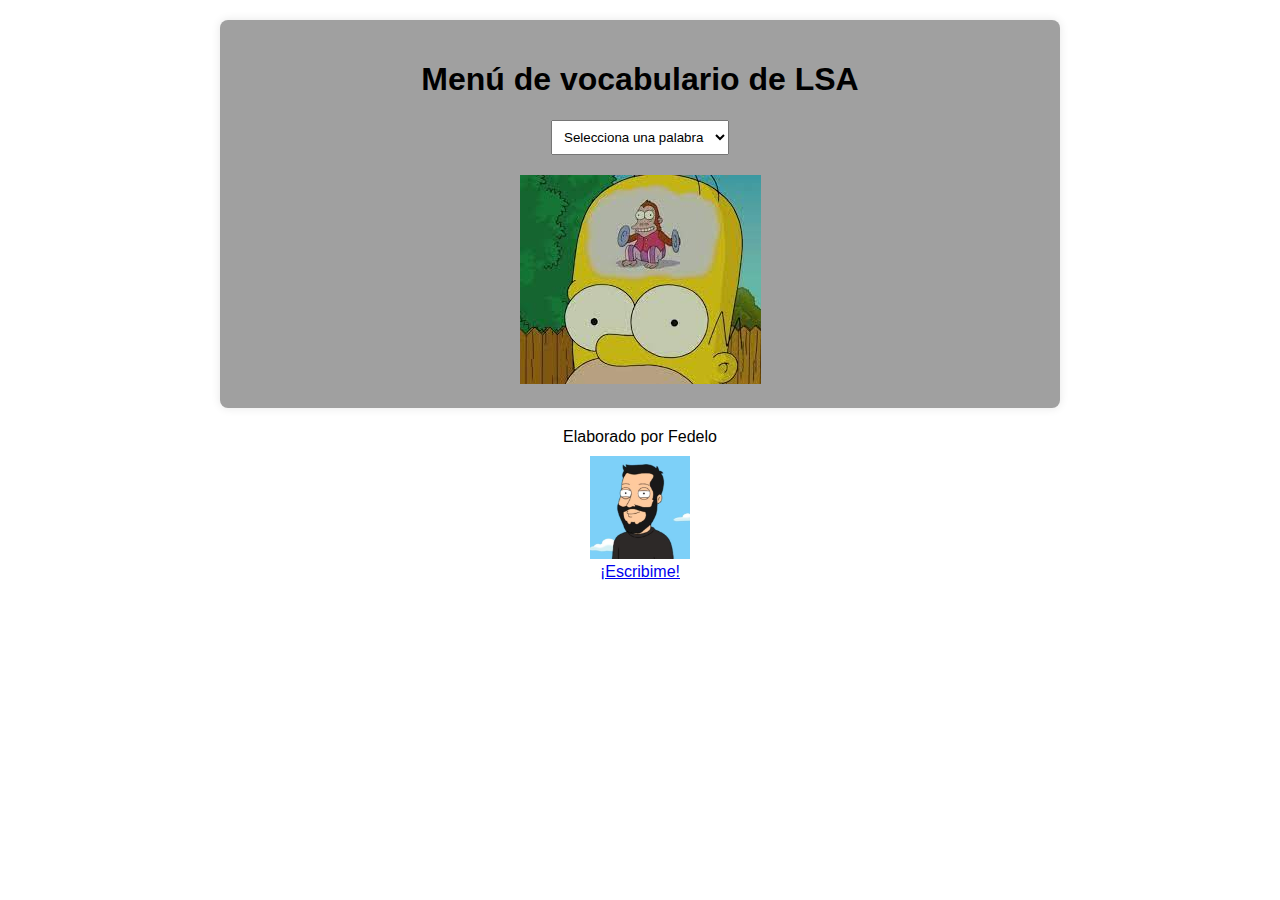
==== index.html @ 1b4e08d3 "Add files via upload" ====
<!DOCTYPE html>
<html lang="es">
<head>
    <meta charset="UTF-8">
    <title>Vocabulario LSA Fedelo</title>
    <link rel="stylesheet" href="estilovn.css">
    <meta name= "author" content="Fedelo">
    <meta charset="utf-8">
    <link rel="icon" href="fyou.ico">
    <meta name="viewport" content="width=device-width, initial-scale=1.0">
    <title>Menú Desplegable con Imágenes</title>
    <style>
        body {
            font-family: Arial, sans-serif;
            margin: 0;
            padding: 0;
            }
        .container {
            max-width: 800px;
            margin: 20px auto;
            padding: 20px;
            background-color: rgb(160, 160, 160);
            border-radius: 8px;
            box-shadow: 0 0 10px rgba(0, 0, 0, 0.1);
            text-align: center;
        }
        select {
            padding: 8px;
            margin-bottom: 10px;
        }
        img {
            max-width: 100%;
            height: auto;
            margin-top: 10px;
        }
    </style>
</head>
<body>
    <div class="container" id="container">
        <h1>Menú de vocabulario de LSA</h1>
        <select id="menu">
            <option value="homero1.jpg">Selecciona una palabra</option>
            <option value="1.jpg">1</option>
            <option value="2.jpg">2</option>
            <option value="3.jpg">3</option>
            <option value="4.jpg">4</option>
            <option value="5.jpg">5</option>
            <option value="6.jpg">6</option>
            <option value="7.jpg">7</option>
            <option value="8.jpg">8</option>
            <option value="adulto.jpg">Adulto</option>
            <option value="bebe.jpg">Bebé</option>
            <option value="abuelo.jpg">Abuelo</option>
            <option value="familia.jpg">Familia</option>
            <option value="hermano.jpg">Hermano</option>
            <option value="hijo.jpg">Hijo</option>
            <option value="hombre.jpg">Hombre</option>
            <option value="mama.jpg">Mamá</option>
            <option value="mellizo.jpg">Mellizo</option>
            <option value="mujer.jpg">Mujer</option>
            <option value="nieto.jpg">Nieto</option>
            <option value="tio.jpg">Tio</option>
            <option value="sobrino.jpg">Sobrino</option>
            <option value="primo.jpg">Primo</option>
            <option value="novio.jpg">Novio</option>
            <option value="compañero.jpg">Compañero</option>
            <option value="amigo.jpg">Amigo</option>
            <option value="vivir.jpg">Vivir</option>
            <option value="cuñado.jpg">Cuñado</option>
        </select>
        <div id="imagen-container">
            <img id="imagen" src="señas/homero1.jpg" alt="">
        </div>
    </div>

    <script>
        document.getElementById('menu').addEventListener('change', function() {
            var selectedOption = this.value;
            var imagen = document.getElementById('imagen');
            if (selectedOption) {
                imagen.src = 'señas/' + selectedOption; // Cambia 'carpeta_imagenes' al nombre de tu carpeta de imágenes
            } else {
                imagen.src = '';
            }
        });
    </script>
</body>
<center><footer>Elaborado por Fedelo<br>
    <img id="contacto" src="fedeloface.jpg" width="100px"><br>
    <a href="mailto:fedeloard@gmail.com"> ¡Escribime!</a>
</footer> 
</html>
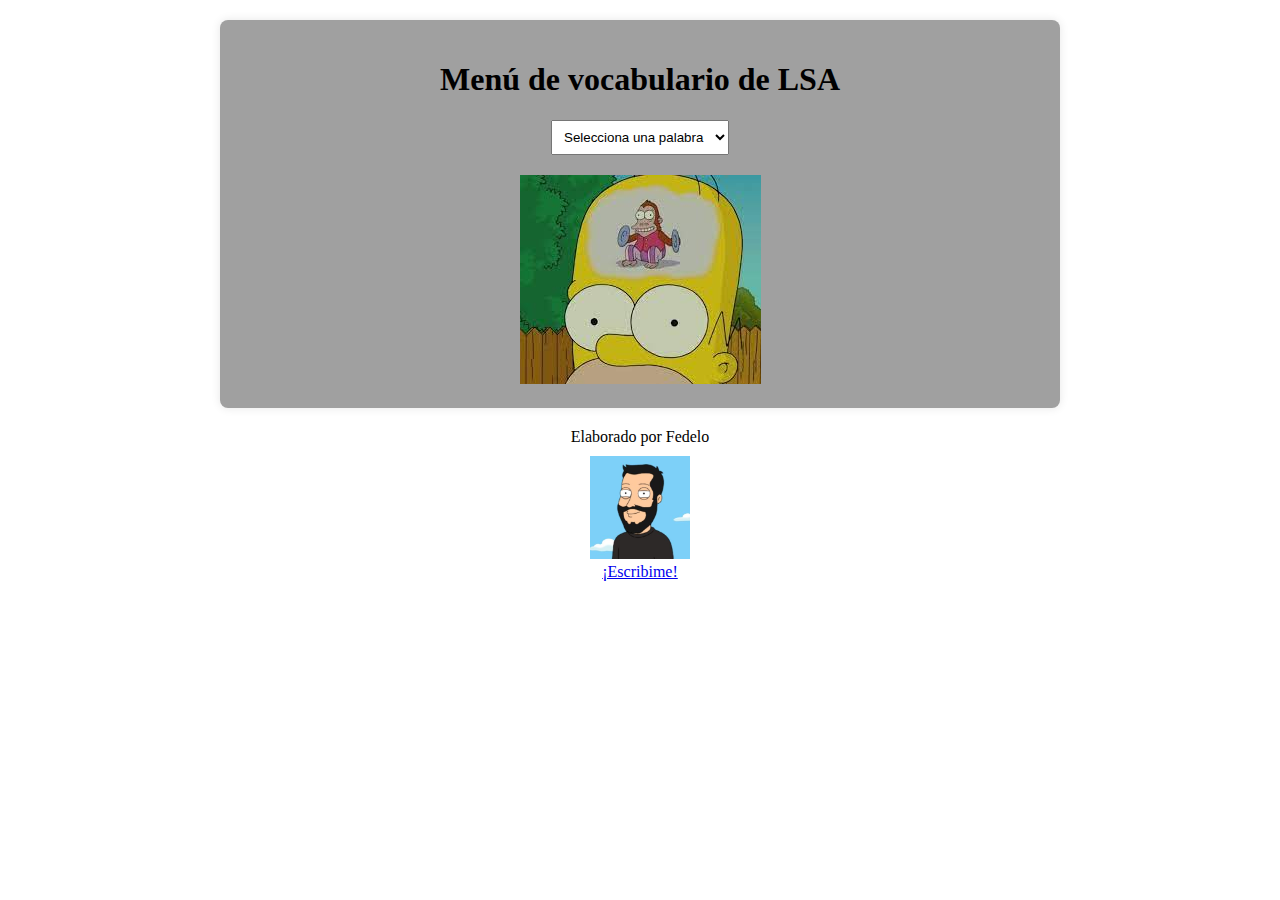
==== commit a40830dd: "Update index.html" ====
--- a/index.html
+++ b/index.html
@@ -10,11 +10,6 @@
     <meta name="viewport" content="width=device-width, initial-scale=1.0">
     <title>Menú Desplegable con Imágenes</title>
     <style>
-        body {
-            font-family: Arial, sans-serif;
-            margin: 0;
-            padding: 0;
-            }
         .container {
             max-width: 800px;
             margin: 20px auto;
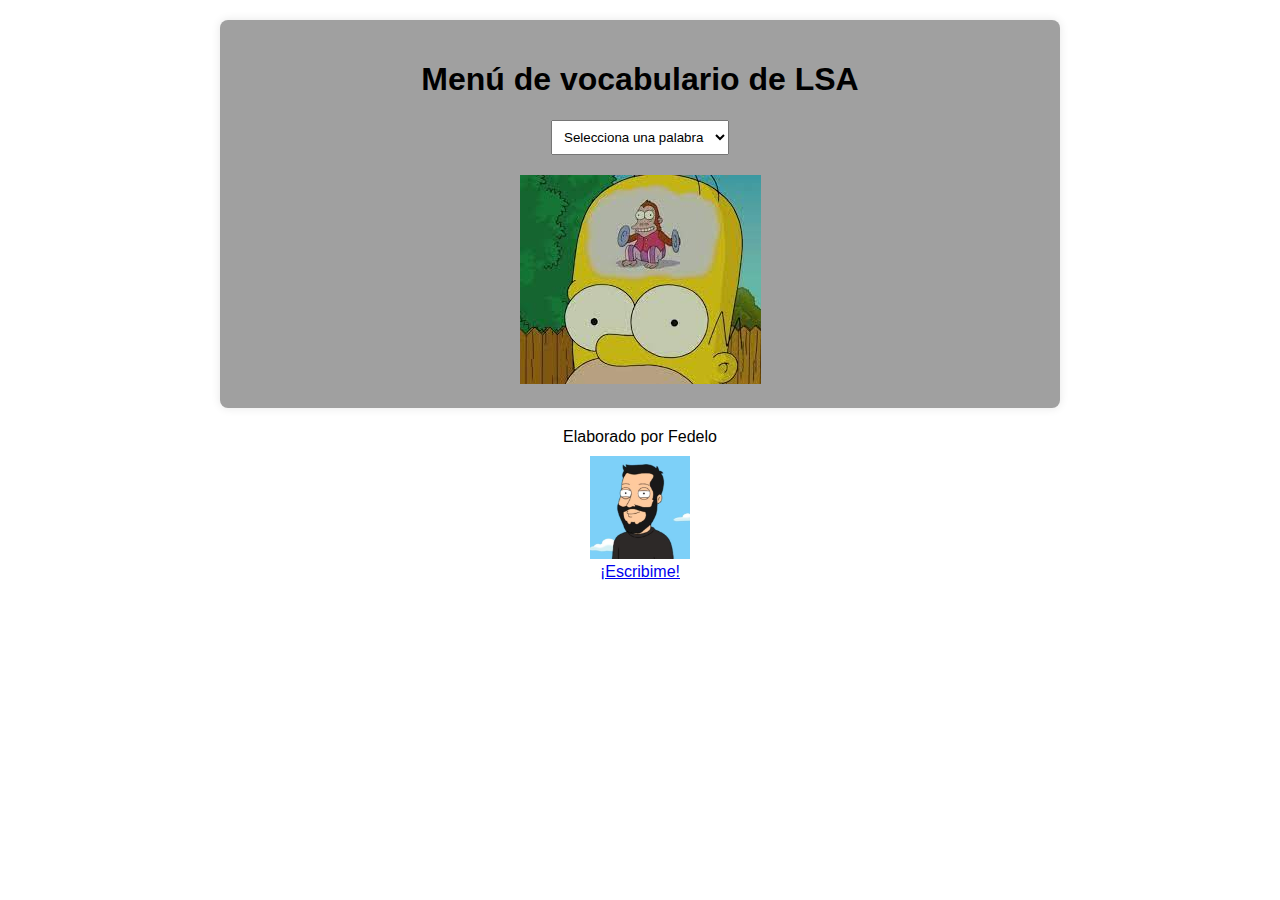
==== commit 73253368: "Add files via upload" ====
--- a/index.html
+++ b/index.html
@@ -10,6 +10,11 @@
     <meta name="viewport" content="width=device-width, initial-scale=1.0">
     <title>Menú Desplegable con Imágenes</title>
     <style>
+        body {
+            font-family: Arial, sans-serif;
+            margin: 0;
+            padding: 0;
+            }
         .container {
             max-width: 800px;
             margin: 20px auto;
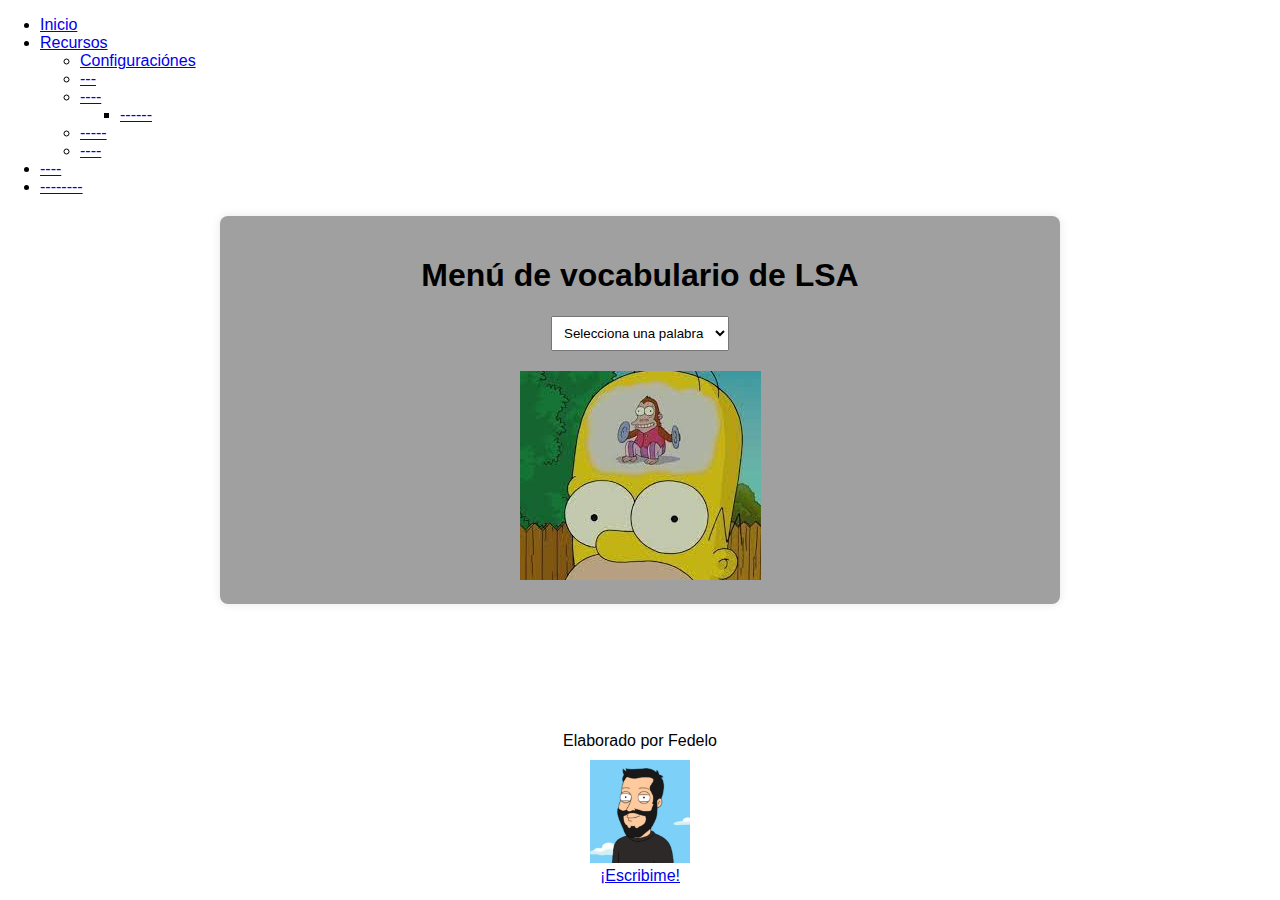
==== commit 5a6eff34: "Add files via upload" ====
--- a/index.html
+++ b/index.html
@@ -36,6 +36,26 @@
     </style>
 </head>
 <body>
+    <nav>
+        <ul>
+          <li><a href="index.html">Inicio</a></li>
+          <li>
+              <a href="#">Recursos</a>
+              <ul>
+                  <li><a href="config.html">Configuraciónes</a></li>
+                  <li><a href="colores.html">---</a></li>
+                  <li><a href="verbos.html">----</a></li>
+                    <ul>
+                      <li><a href="#">------</a></li>
+                    </ul>
+                  <li><a href="nature.html">-----</a></li>
+                  <li><a href="educ.html">----</a></li>
+              </ul>
+          </li>
+          <li><a href="index.html/#config">----</a></li>
+          <li><a href="#contacto">--------</a></li>
+        </ul>
+      </nav>
     <div class="container" id="container">
         <h1>Menú de vocabulario de LSA</h1>
         <select id="menu">
@@ -48,6 +68,14 @@
             <option value="6.jpg">6</option>
             <option value="7.jpg">7</option>
             <option value="8.jpg">8</option>
+            <option value="9.jpg">9</option>
+            <option value="10.jpg">10</option>
+            <option value="11.jpg">11</option>
+            <option value="12.jpg">12</option>
+            <option value="13.jpg">13</option>
+            <option value="14.jpg">14</option>
+            <option value="15.jpg">15</option>
+            <option value="16.jpg">16</option>
             <option value="adulto.jpg">Adulto</option>
             <option value="bebe.jpg">Bebé</option>
             <option value="abuelo.jpg">Abuelo</option>
@@ -67,6 +95,47 @@
             <option value="amigo.jpg">Amigo</option>
             <option value="vivir.jpg">Vivir</option>
             <option value="cuñado.jpg">Cuñado</option>
+            <option value="soltero.jpg">Soltero</option>
+            <option value="casarse.jpg">Casarse</option>
+            <option value="separarse.jpg">Separarse</option>
+            <option value="divorciarse.jpg">Divorciarse</option>
+            <option value="nombre.jpg">Nombre</option>
+            <option value="apellido.jpg">Apellido</option>
+            <option value="sordo.jpg">Sordo</option>
+            <option value="señapersonal.jpg">Seña personal</option>
+            <option value="hablarlsa.jpg">Hablar en LSA</option>
+            <option value="aplauso.jpg">Aplauso</option>
+            <option value="escuchar.jpg">Escuchar</option>
+            <option value="oyente.jpg">Oyente</option>
+            <option value="habertener.jpg">Haber</option>
+            <option value="habertener.jpg">Tener</option>
+            <option value="nohabernotener.jpg">No haber</option>
+            <option value="nohabernotener.jpg">No tener</option>
+            <option value="17.jpg">17</option>
+            <option value="18.jpg">18</option>
+            <option value="19.jpg">19</option>
+            <option value="20.jpg">20</option>
+            <option value="30.jpg">30</option>
+            <option value="40.jpg">40</option>
+            <option value="50.jpg">50</option>
+            <option value="60.jpg">60</option>
+            <option value="70.jpg">70</option>
+            <option value="80.jpg">80</option>
+            <option value="90.jpg">90</option>
+            <option value="100.jpg">100</option>
+            <option value="1000.jpg">Mil</option>
+            <option value="millon.jpg">Millón</option>
+            <option value="yo.jpg">Yo</option>
+            <option value="vos.jpg">Vos</option>
+            <option value="quien.jpg">Quién</option>
+            <option value="el.jpg">El-Ella</option>
+            <option value=".jpg">*****</option>
+            <option value="nosotros.jpg">nosotros</option>
+            <option value="ustedes.jpg">Ustedes</option>
+            <option value="ellos.jpg">Ellos</option>
+            <option value="todos.jpg">Todos</option>
+            <option value="*.jpg">*</option>
+
         </select>
         <div id="imagen-container">
             <img id="imagen" src="señas/homero1.jpg" alt="">
@@ -84,6 +153,8 @@
             }
         });
     </script>
+<br>
+<br><br><br><br><br>
 </body>
 <center><footer>Elaborado por Fedelo<br>
     <img id="contacto" src="fedeloface.jpg" width="100px"><br>
